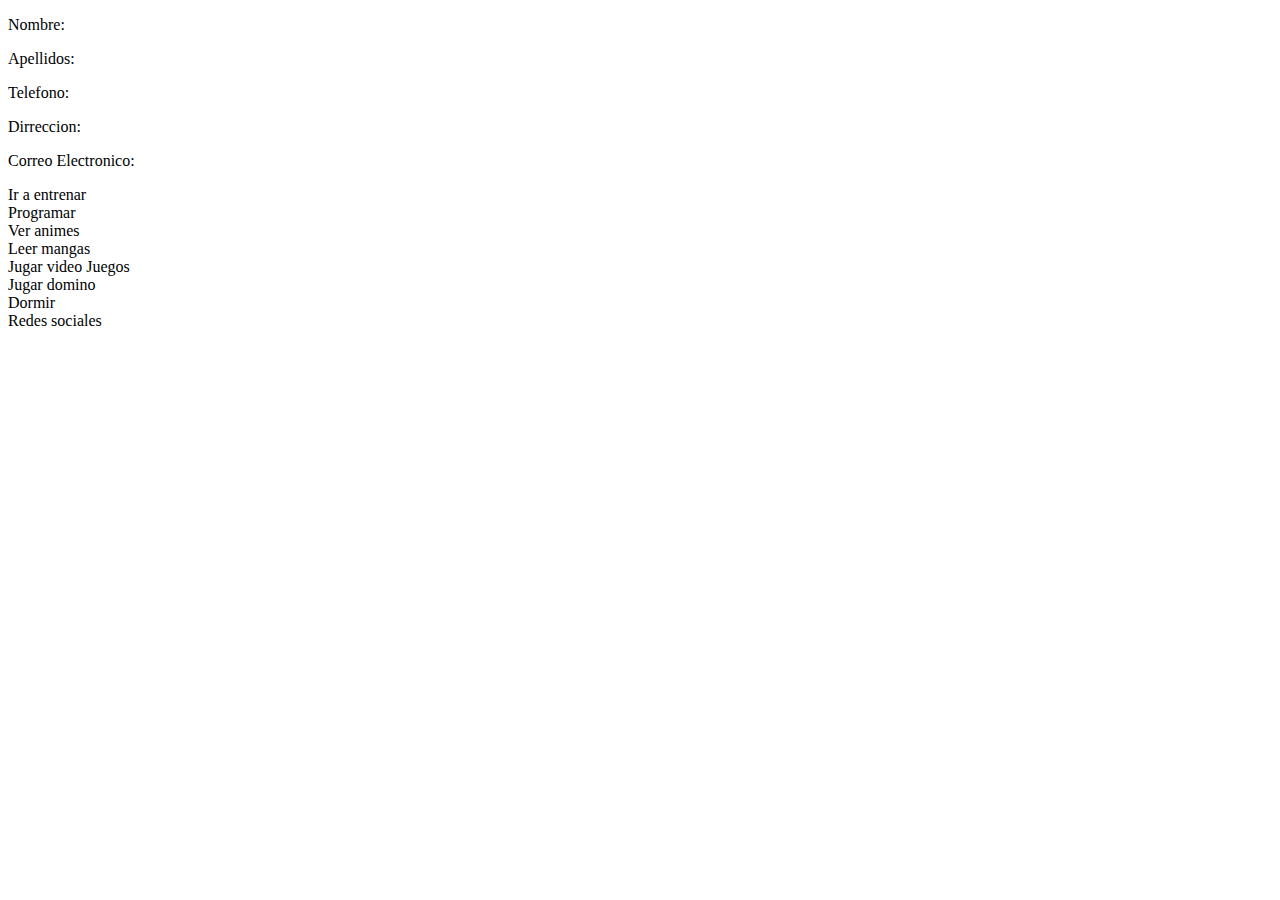
==== Html/index.html @ 7579a16e "." ====
<!DOCTYPE html>
<html lang="en">
<head>
    <meta charset="UTF-8">
    <meta name="viewport" content="width=device-width, initial-scale=1.0">
    <title>Pagina personal</title>

</head>
<body>
    <div class="container">
        <div class="me">
            <p class="textos">Nombre:</p>
            <p class="textos">Apellidos:</p>
            <p class="textos">Telefono:</p>
            <p class="textos">Dirreccion:</p>
            <p class="textos">Correo Electronico:</p>
                <div class="hobbies">
                    <lu class="lista">
                        <li class="elista">Ir a entrenar</li>
                        <li class="elista">Programar</li>
                        <li class="elista">Ver animes</li>
                        <li class="elista">Leer mangas</li>
                        <li class="elista">Jugar video Juegos</li>
                        <li class="elista">Jugar domino</li>
                        <li class="elista">Dormir</li>
                    </lu>
                </div>
        </div>

        <div class="redes">
            Redes sociales
        </div>
    </div>
</body>
</html>
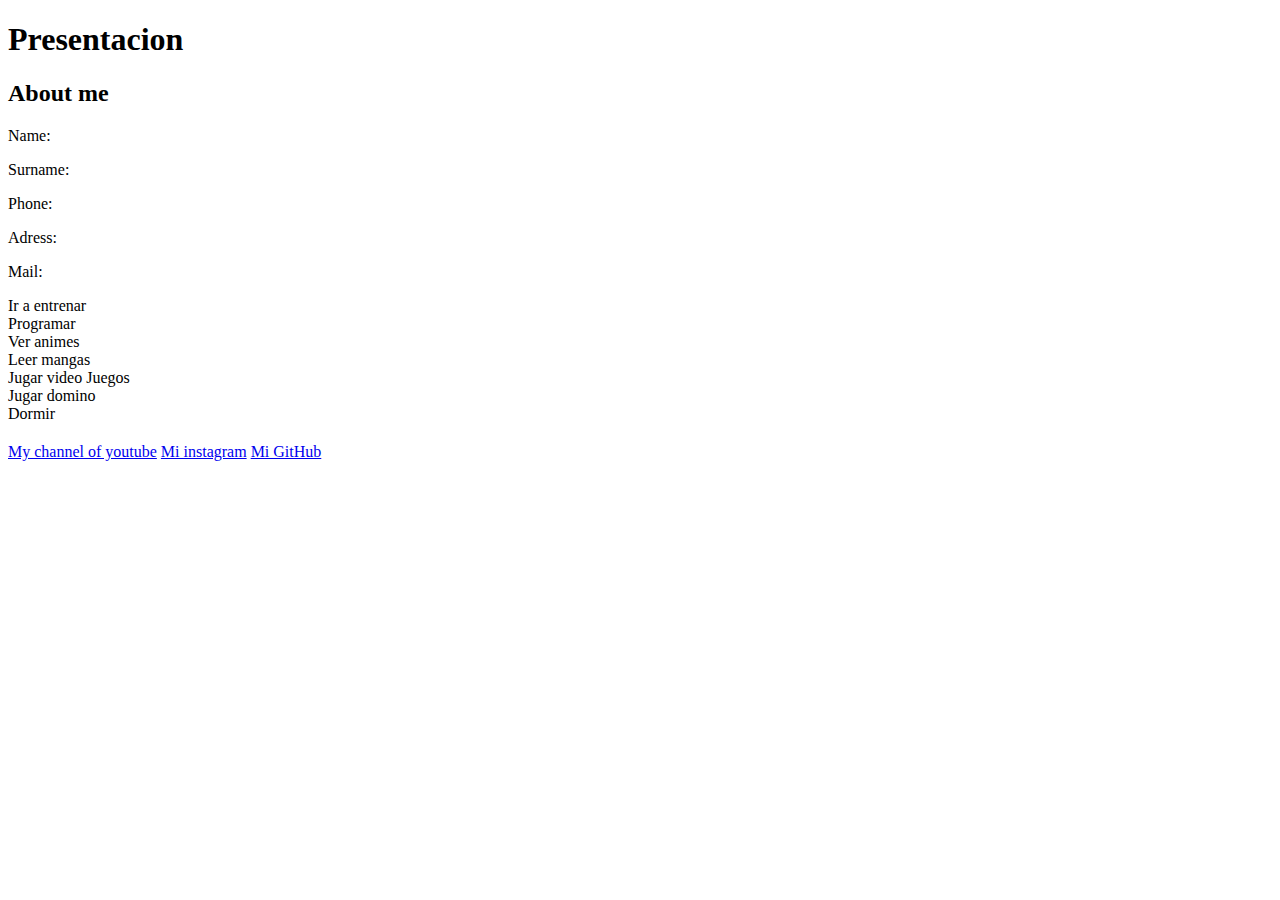
==== commit fc1e22ad: "." ====
--- a/Html/index.html
+++ b/Html/index.html
@@ -4,16 +4,18 @@
     <meta charset="UTF-8">
     <meta name="viewport" content="width=device-width, initial-scale=1.0">
     <title>Pagina personal</title>
-
+    <link rel="stylesheet" href="\Styles\styles.css">
 </head>
 <body>
     <div class="container">
+        <h1 class="titles">Presentacion</h1>
         <div class="me">
-            <p class="textos">Nombre:</p>
-            <p class="textos">Apellidos:</p>
-            <p class="textos">Telefono:</p>
-            <p class="textos">Dirreccion:</p>
-            <p class="textos">Correo Electronico:</p>
+            <h2>About me</h2>
+            <p class="textos">Name:</p>
+            <p class="textos">Surname:</p>
+            <p class="textos">Phone:</p>
+            <p class="textos">Adress:</p>
+            <p class="textos">Mail:</p>
                 <div class="hobbies">
                     <lu class="lista">
                         <li class="elista">Ir a entrenar</li>
@@ -28,7 +30,12 @@
         </div>
 
         <div class="redes">
-            Redes sociales
+            <h2></h2>
+
+            <a href=""></a>
+            <a href="https://www.youtube.com/@ghosty4956">My channel of youtube</a>
+            <a href="https://www.instagram.com/https.ghostyy/">Mi instagram</a>
+            <a href="https://github.com/Dayner-Garcia">Mi GitHub</a>
         </div>
     </div>
 </body>
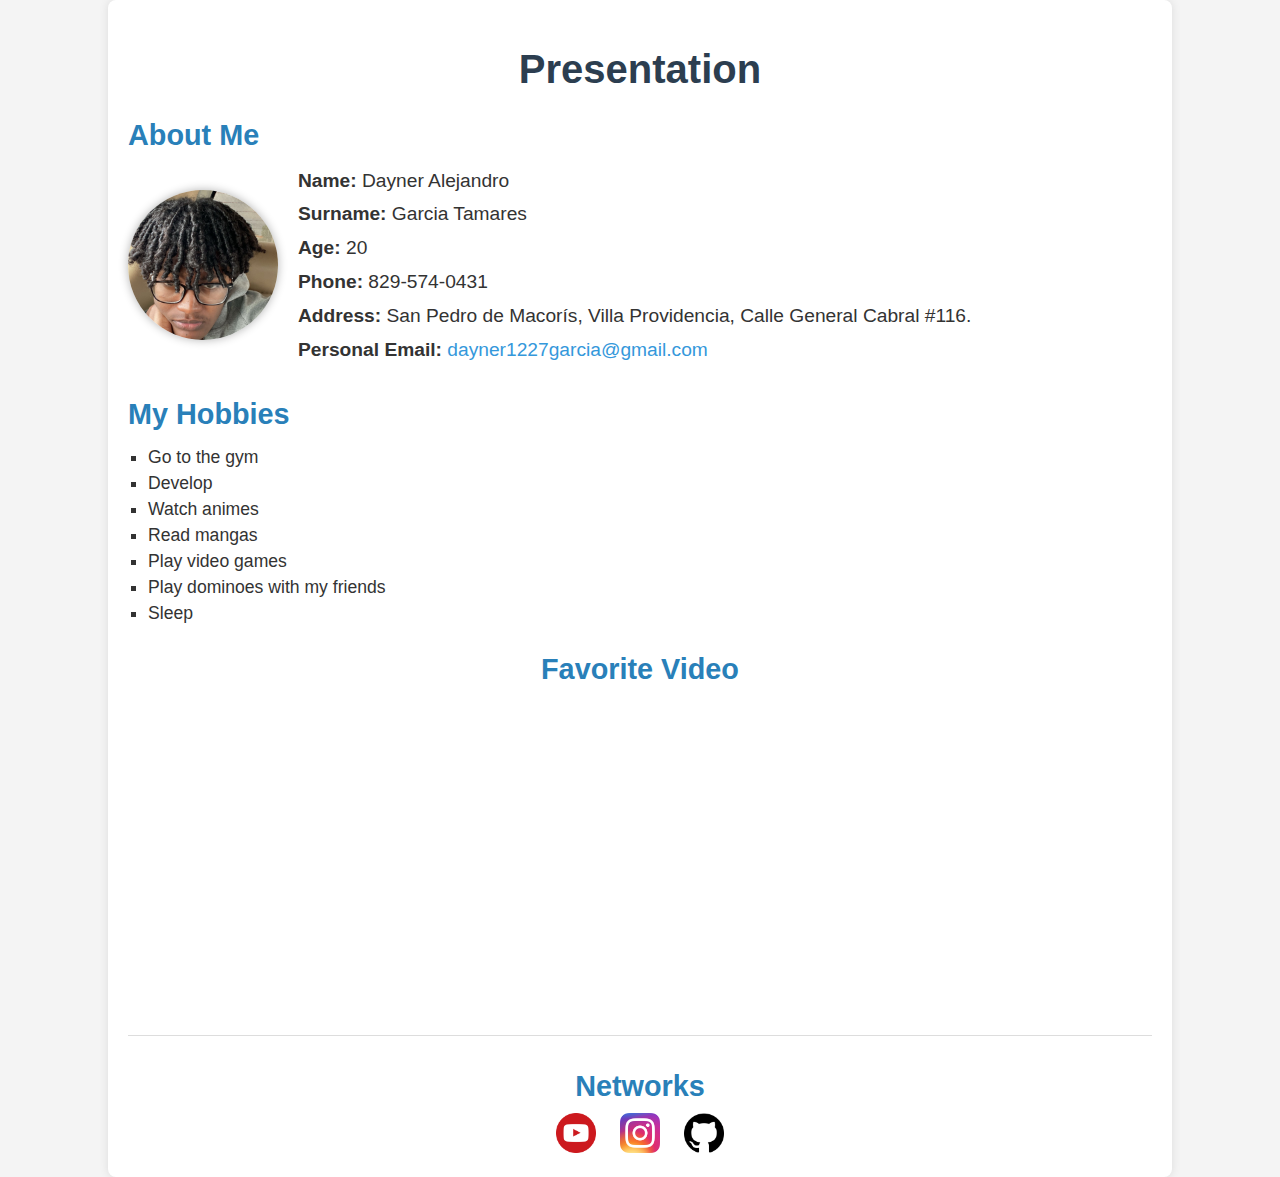
==== commit bae17854: "." ====
--- a/Html/index.html
+++ b/Html/index.html
@@ -3,40 +3,64 @@
 <head>
     <meta charset="UTF-8">
     <meta name="viewport" content="width=device-width, initial-scale=1.0">
-    <title>Pagina personal</title>
-    <link rel="stylesheet" href="\Styles\styles.css">
+    <title>Personal Page</title>
+    <link rel="stylesheet" href="/Styles/styles.css">
 </head>
 <body>
-    <div class="container">
-        <h1 class="titles">Presentacion</h1>
-        <div class="me">
-            <h2>About me</h2>
-            <p class="textos">Name:</p>
-            <p class="textos">Surname:</p>
-            <p class="textos">Phone:</p>
-            <p class="textos">Adress:</p>
-            <p class="textos">Mail:</p>
-                <div class="hobbies">
-                    <lu class="lista">
-                        <li class="elista">Ir a entrenar</li>
-                        <li class="elista">Programar</li>
-                        <li class="elista">Ver animes</li>
-                        <li class="elista">Leer mangas</li>
-                        <li class="elista">Jugar video Juegos</li>
-                        <li class="elista">Jugar domino</li>
-                        <li class="elista">Dormir</li>
-                    </lu>
-                </div>
+<div class="container">
+    <header>
+        <h1 class="titles">Presentation</h1>
+    </header>
+
+    <section class="me">
+        <h2 class="Subtitles">About Me</h2>
+        <div class="profile">
+        <img src="/Images/MeReal.jpg" alt="Photo of Dayner Alejandro Garcia Tamares" class="imgMe">
+            <div class="profile-info">
+        <p class="text"><strong>Name:</strong> Dayner Alejandro</p>
+        <p class="text"><strong>Surname:</strong> Garcia Tamares</p>
+        <p class="text"><strong>Age:</strong> 20</p>
+        <p class="text"><strong>Phone:</strong> 829-574-0431</p>
+        <p class="text"><strong>Address:</strong> San Pedro de Macorís, Villa Providencia, Calle General Cabral #116.</p>
+        <p class="text"><strong>Personal Email:</strong> <a href="mailto:dayner1227garcia@gmail.com">dayner1227garcia@gmail.com</a></p>
+            </div>
         </div>
+        <div class="hobbies">
+            <h3 class="Subtitles">My Hobbies</h3>
+            <ul class="list">
+                <li class="elista">Go to the gym</li>
+                <li class="elista">Develop</li>
+                <li class="elista">Watch animes</li>
+                <li class="elista">Read mangas</li>
+                <li class="elista">Play video games</li>
+                <li class="elista">Play dominoes with my friends</li>
+                <li class="elista">Sleep</li>
+            </ul>
+        </div>
+    </section>
 
-        <div class="redes">
-            <h2></h2>
+    <section class="pvideo">
+        <h3 class="Subtitles">Favorite Video</h3>
+        <iframe width="560" height="315"
+                src="https://www.youtube.com/embed/DUdMtpe64-M"
+                frameborder="0"
+                allowfullscreen
+                title="Favorite video">
+        </iframe>
+    </section>
 
-            <a href=""></a>
-            <a href="https://www.youtube.com/@ghosty4956">My channel of youtube</a>
-            <a href="https://www.instagram.com/https.ghostyy/">Mi instagram</a>
-            <a href="https://github.com/Dayner-Garcia">Mi GitHub</a>
-        </div>
-    </div>
+    <footer class="networks">
+        <h2 class="Subtitles">Networks</h2>
+        <a href="https://www.youtube.com/@DaynerGarcia_1227" class="icons">
+            <img src="/Images/Icons/yt.webp" alt="My YouTube channel">
+        </a>
+        <a href="https://www.instagram.com/https.ghostyy/" class="icons">
+            <img src="/Images/Icons/igIcon.webp" alt="My Instagram">
+        </a>
+        <a href="https://github.com/Dayner-Garcia" class="icons">
+            <img src="/Images/Icons/gitHubIcon.png" alt="My GitHub">
+        </a>
+    </footer>
+</div>
 </body>
 </html>--- a/Styles/styles.css
+++ b/Styles/styles.css
@@ -0,0 +1,138 @@
+body {
+    font-family: Verdana, sans-serif;
+    margin: 0;
+    padding: 0;
+    background-color: #f4f4f4;
+    color: #333;
+}
+
+.container {
+    width: 80%;
+    margin: 0 auto;
+    background-color: #fff;
+    padding: 20px;
+    box-shadow: 0 0 10px rgba(0, 0, 0, 0.1);
+    border-radius: 8px;
+}
+
+header {
+    text-align: center;
+    margin-bottom: 20px;
+}
+
+.titles {
+    font-size: 2.5em;
+    color: #2c3e50;
+}
+
+section {
+    margin-bottom: 20px;
+}
+
+.Subtitles {
+    font-size: 1.8em;
+    color: #2980b9;
+    margin-bottom: 10px;
+}
+
+.text {
+    font-size: 1.2em;
+    line-height: 1.5;
+    margin: 5px 0;
+}
+
+a {
+    color: #3498db;
+    text-decoration: none;
+}
+
+a:hover {
+    text-decoration: underline;
+}
+
+.profile {
+    display: flex;
+    align-items: center;
+    gap: 20px;
+    margin-bottom: 20px;
+}
+
+.imgMe {
+    border-radius: 50%;
+    width: 150px;
+    height: 150px;
+    object-fit: cover;
+    box-shadow: 0 0 10px rgba(0, 0, 0, 0.3);
+}
+
+.profile-info {
+    flex: 1;
+}
+
+.list {
+    list-style-type: square;
+    padding-left: 20px;
+}
+
+.elista {
+    font-size: 1.1em;
+    margin: 5px 0;
+}
+
+.pvideo {
+    text-align: center;
+}
+
+.pvideo iframe {
+    border-radius: 8px;
+}
+
+footer {
+    text-align: center;
+    padding-top: 10px;
+    border-top: 1px solid #ddd;
+}
+
+.icons {
+    margin: 0 10px;
+}
+
+.icons img {
+    width: 40px;
+    height: 40px;
+    transition: transform 0.3s;
+}
+
+.icons img:hover {
+    transform: scale(1.2);
+}
+
+/* Responsive */
+@media (max-width: 768px) {
+    .container {
+        width: 100%;
+        padding: 10px;
+    }
+
+    .titles {
+        font-size: 2em;
+    }
+
+    .Subtitles {
+        font-size: 1.5em;
+    }
+
+    .text, .elista {
+        font-size: 1em;
+    }
+
+    .profile {
+        flex-direction: column;
+        align-items: center;
+        text-align: center;
+    }
+
+    .imgMe {
+        margin-bottom: 15px;
+    }
+}
